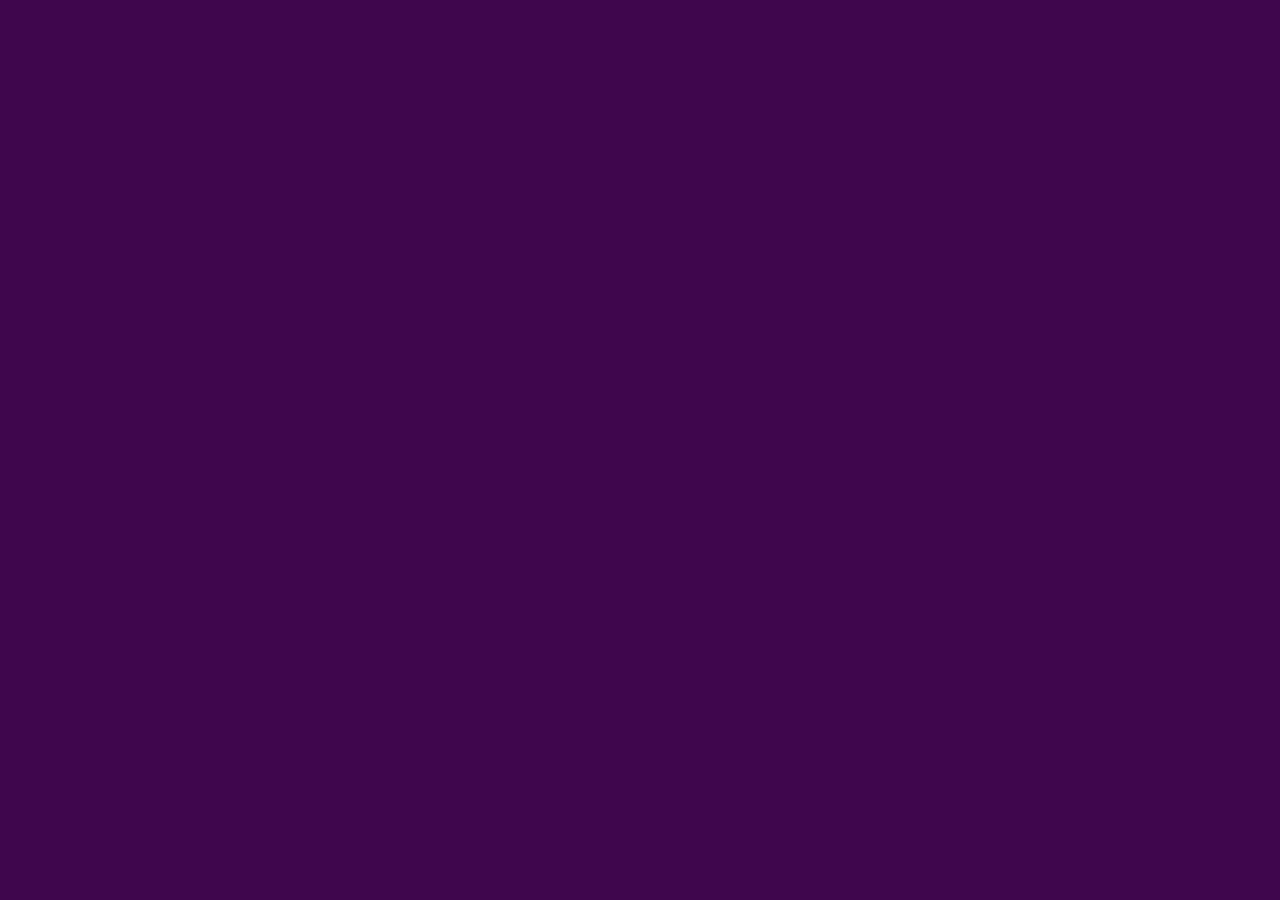
==== FrontEnd/index.html @ 88549b4e "Fix directorsy" ====
<!DOCTYPE html>
<html>
<head>
<title>Feeling Hungry?</title>
</style>
</head>

<body bgcolor="#3F064F">
<canvas class='myCanvas' onclick='updateMouse(event)'>
</canvas>



<style>
  body {
    margin: 0;
    overflow:
    hidden;
  }
</style>

<script>

//Javascrpt here

</script>
</body>
</html>
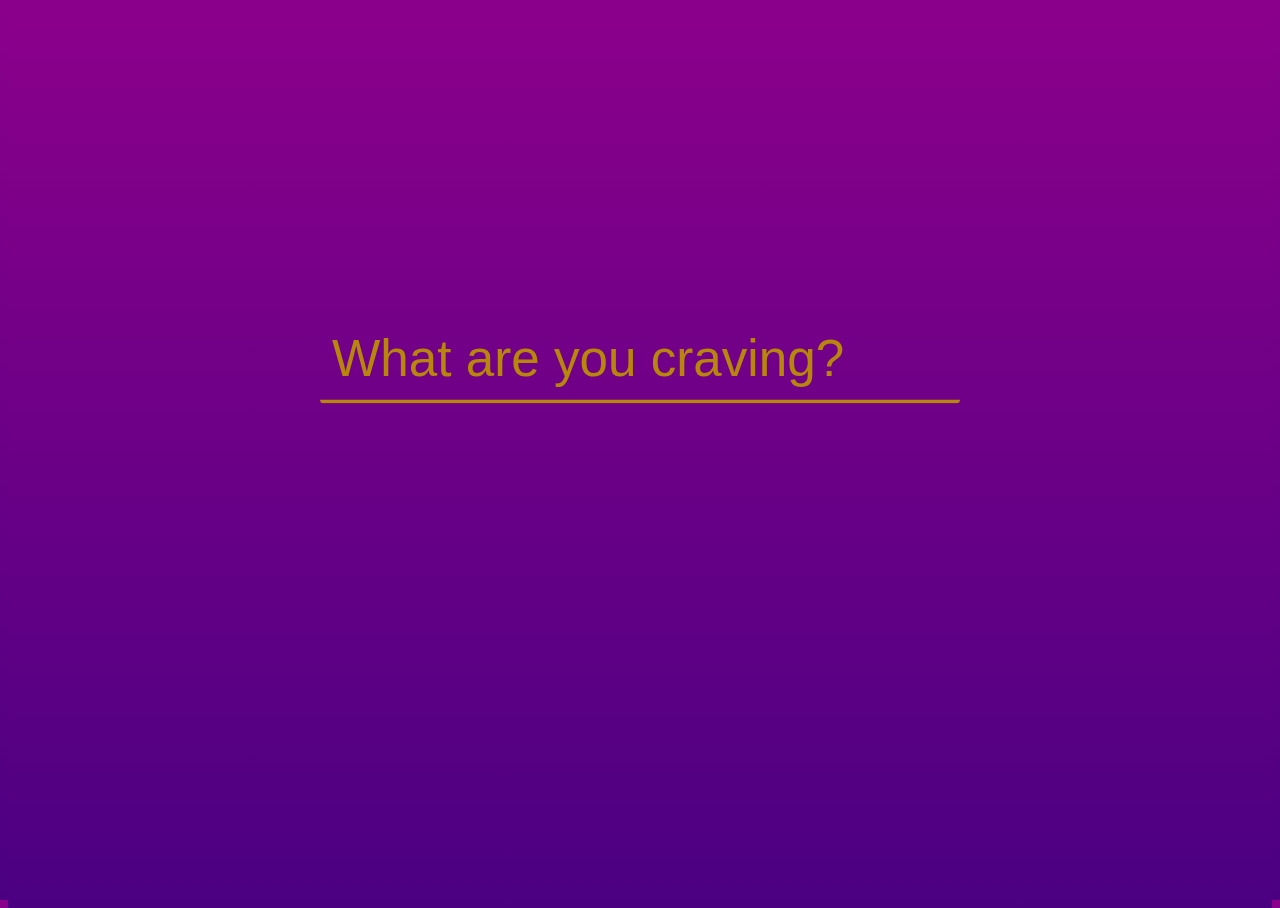
==== commit 282f104d: "Merge remote-tracking branch 'origin/master'" ====
--- a/FrontEnd/index.html
+++ b/FrontEnd/index.html
@@ -1,28 +1,50 @@
 <!DOCTYPE html>
 <html>
 <head>
-<title>Feeling Hungry?</title>
+<style>
+html, body {
+  height: 100%;
+  background-color: red;
+  background-image: linear-gradient(DarkMagenta , Indigo);
+  overflow: hidden;
+}
+
+.centered {
+  position: fixed;
+  top: 40%;
+  left: 50%;
+  transform: translate(-50%, -50%);
+}
+
+input[type=text] {
+  font-family: "Arial", Helvetica, Sans-serif;
+  color: DarkGoldenRod;
+  width: 100%;
+  box-sizing: border-box;
+  border: 0px  #ccc;
+  border-radius: 4px;
+  font-size: 4VW;
+  border-bottom: 4px solid DarkGoldenRod;
+  background-color: transparent;
+  background-position: 10px 10px;
+  background-repeat: no-repeat;
+  padding: 12px 12px 12px 12px;
+}
+
+::placeholder {
+  color: DarkGoldenRod;
+}
+
 </style>
 </head>
 
-<body bgcolor="#3F064F">
-<canvas class='myCanvas' onclick='updateMouse(event)'>
-</canvas>
+<body>
 
+<div class="centered">
+<form>
+  <input type="text" name="search" placeholder="What are you craving?">
+</form>
+</div>
 
-
-<style>
-  body {
-    margin: 0;
-    overflow:
-    hidden;
-  }
-</style>
-
-<script>
-
-//Javascrpt here
-
-</script>
 </body>
 </html>
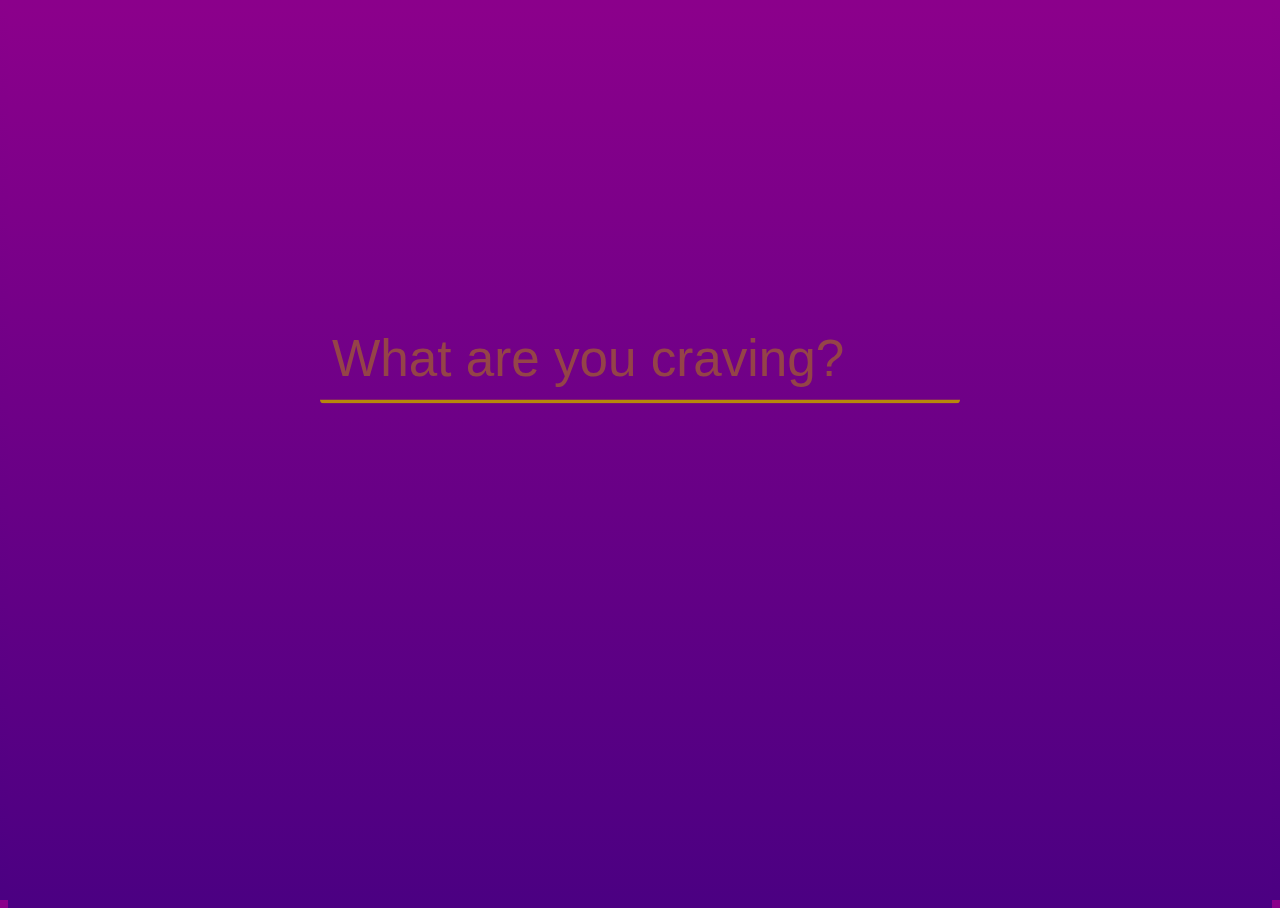
==== commit 12e0d836: "For Colin" ====
--- a/FrontEnd/index.html
+++ b/FrontEnd/index.html
@@ -1,50 +1,18 @@
 <!DOCTYPE html>
 <html>
 <head>
-<style>
-html, body {
-  height: 100%;
-  background-color: red;
-  background-image: linear-gradient(DarkMagenta , Indigo);
-  overflow: hidden;
-}
 
-.centered {
-  position: fixed;
-  top: 40%;
-  left: 50%;
-  transform: translate(-50%, -50%);
-}
+<link rel="stylesheet" href="styles.css">
+<link rel="icon" type="image/x-icon" href="favicon.ico"/>
 
-input[type=text] {
-  font-family: "Arial", Helvetica, Sans-serif;
-  color: DarkGoldenRod;
-  width: 100%;
-  box-sizing: border-box;
-  border: 0px  #ccc;
-  border-radius: 4px;
-  font-size: 4VW;
-  border-bottom: 4px solid DarkGoldenRod;
-  background-color: transparent;
-  background-position: 10px 10px;
-  background-repeat: no-repeat;
-  padding: 12px 12px 12px 12px;
-}
-
-::placeholder {
-  color: DarkGoldenRod;
-}
-
-</style>
 </head>
 
 <body>
 
 <div class="centered">
-<form>
+<form action="results.html" method="get">
   <input type="text" name="search" placeholder="What are you craving?">
 </form>
 </div>
-
 </body>
 </html>
--- a/FrontEnd/styles.css
+++ b/FrontEnd/styles.css
@@ -0,0 +1,39 @@
+html, body {
+  height: 100%;
+  background-color: red;
+  background-image: linear-gradient(DarkMagenta , Indigo);
+  overflow: hidden;
+}
+
+.centered {
+  position: fixed;
+  top: 40%;
+  left: 50%;
+  transform: translate(-50%, -50%);
+}
+
+input[type=text] {
+  outline-width: 0;
+  font-family: "Arial", Helvetica, Sans-serif;
+  color: DarkGoldenRod;
+  width: 100%;
+  box-sizing: border-box;
+  border: 0px;
+  border-radius: 4px;
+  font-size: 4VW;
+  border-bottom: 4px solid DarkGoldenRod;
+  background-color: transparent;
+  background-position: 10px 10px;
+  background-repeat: no-repeat;
+  padding: 12px 12px 12px 12px;
+}
+
+::placeholder {
+  color: DarkGoldenRod;
+  opacity: 0.5;
+}
+
+.botton {
+  color: DarkGoldenRod;
+  background-color: transparent;
+}
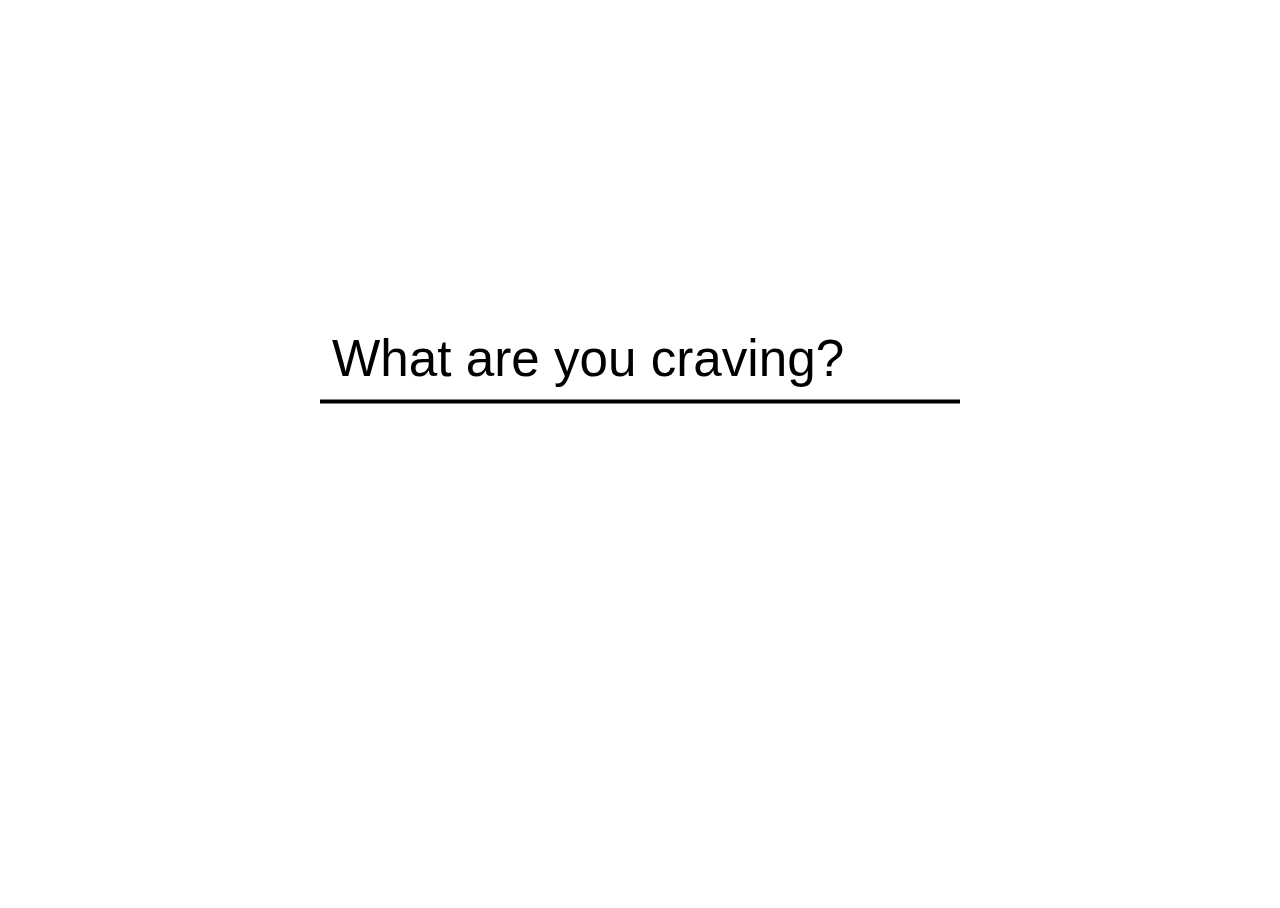
==== commit 62bfe297: "Much improved front end" ====
--- a/FrontEnd/index.html
+++ b/FrontEnd/index.html
@@ -6,7 +6,6 @@
 <link rel="icon" type="image/x-icon" href="favicon.ico"/>
 
 </head>
-
 <body>
 
 <div class="centered">
@@ -14,5 +13,6 @@
   <input type="text" name="search" placeholder="What are you craving?">
 </form>
 </div>
+
 </body>
 </html>
--- a/FrontEnd/styles.css
+++ b/FrontEnd/styles.css
@@ -1,7 +1,6 @@
 html, body {
   height: 100%;
-  background-color: red;
-  background-image: linear-gradient(DarkMagenta , Indigo);
+  background-color: white;
   overflow: hidden;
 }
 
@@ -15,25 +14,65 @@
 input[type=text] {
   outline-width: 0;
   font-family: "Arial", Helvetica, Sans-serif;
-  color: DarkGoldenRod;
+  color: black;
   width: 100%;
   box-sizing: border-box;
   border: 0px;
-  border-radius: 4px;
+  border-radius: 0px;
   font-size: 4VW;
-  border-bottom: 4px solid DarkGoldenRod;
+  border-bottom: 4px solid black;
   background-color: transparent;
-  background-position: 10px 10px;
+  background-position: 0px 0px;
   background-repeat: no-repeat;
   padding: 12px 12px 12px 12px;
 }
 
 ::placeholder {
-  color: DarkGoldenRod;
-  opacity: 0.5;
+  color: black;
+  opacity: 1;
 }
 
-.botton {
-  color: DarkGoldenRod;
+#botton {
+  padding: 10px;
+  color: black;
   background-color: transparent;
+  font-size: 6VH;
+  position: absolute;
 }
+
+.header{
+  color: black;
+  font-family: "Arial", Helvetica, Sans-serif;
+  font-size: 6VH;
+  text-align: center;
+  padding: 12px 7VH 12px 7VH;
+}
+
+.foodname{
+  color: black;
+  font-family: "Arial", Helvetica, Sans-serif;
+  font-size: 3VH;
+  padding: 4VH 4VH 4VH 4VH;
+  margin: 0;
+  display: inline;
+}
+
+.div {}
+
+.div:hover{
+  background: LightGrey;
+}
+
+.hr {
+  border: 0.5px solid grey;
+  padding: 0px 0px 0px 0px;
+  margin: 0;
+  padding: 0;
+}
+
+.image {
+  height: 14VH;
+  width: 14VH;
+  object-fit: cover;
+  display: inline;
+}
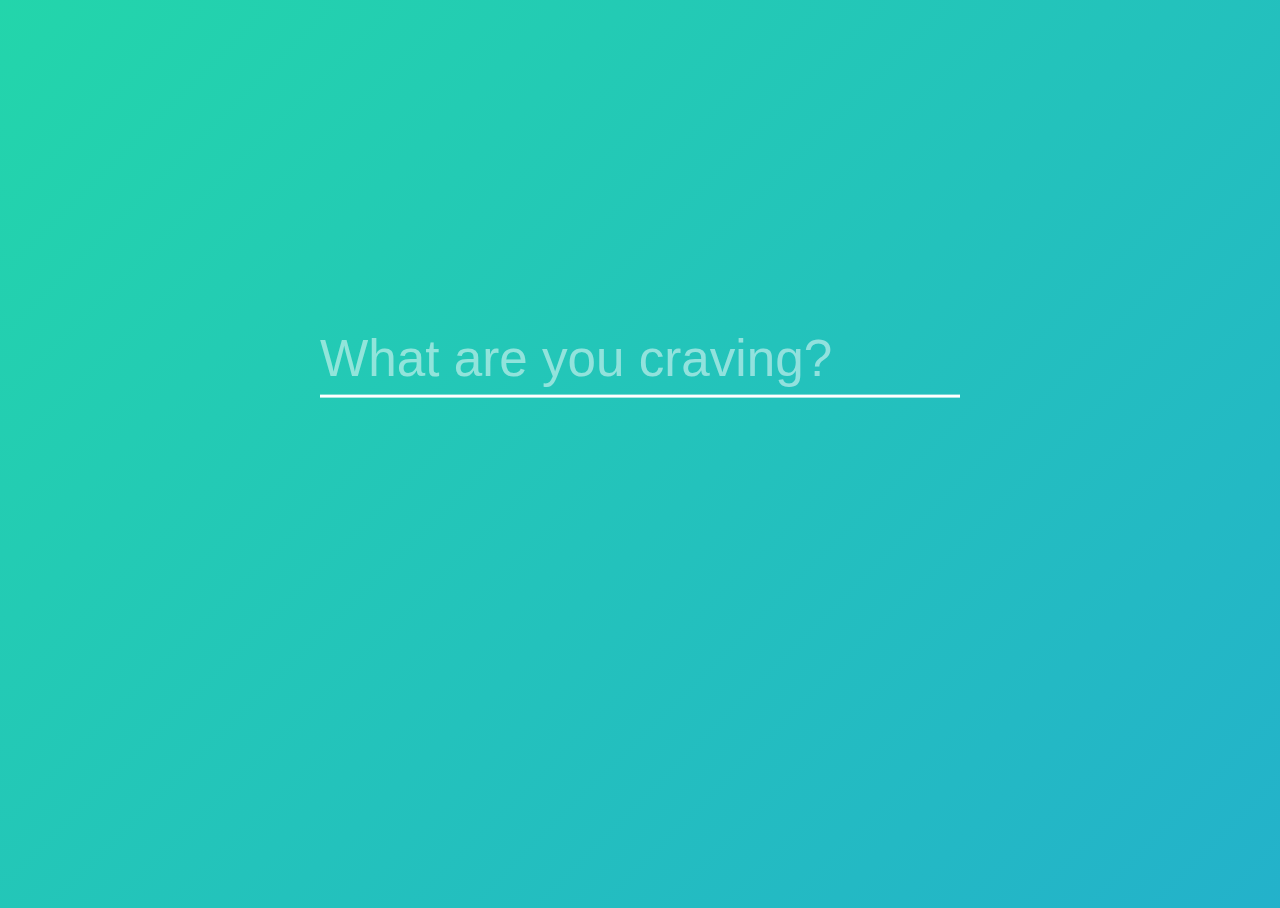
==== commit c402ec6d: "Front End 1.1" ====
--- a/FrontEnd/index.html
+++ b/FrontEnd/index.html
@@ -2,6 +2,7 @@
 <html>
 <head>
 
+<title>Hungry?</title>
 <link rel="stylesheet" href="styles.css">
 <link rel="icon" type="image/x-icon" href="favicon.ico"/>
 
@@ -10,7 +11,7 @@
 
 <div class="centered">
 <form action="results.html" method="get">
-  <input type="text" name="search" placeholder="What are you craving?">
+<input type="text" name="search" placeholder="What are you craving?">
 </form>
 </div>
 
--- a/FrontEnd/styles.css
+++ b/FrontEnd/styles.css
@@ -1,7 +1,23 @@
 html, body {
   height: 100%;
-  background-color: white;
+  background-color: darkmagenta;
   overflow: hidden;
+
+  background: linear-gradient(-45deg, #ee7752, #e73c7e, #23a6d5, #23d5ab);
+  background-size: 400% 400%;
+  animation: gradient 15s ease infinite;
+}
+
+@keyframes gradient {
+	0% {
+		background-position: 0% 50%;
+	}
+	50% {
+		background-position: 100% 50%;
+	}
+	100% {
+		background-position: 0% 50%;
+	}
 }
 
 .centered {
@@ -13,66 +29,87 @@
 
 input[type=text] {
   outline-width: 0;
-  font-family: "Arial", Helvetica, Sans-serif;
-  color: black;
+  font-family: "Avant Garde", Avantgarde, "Century Gothic", CenturyGothic, AppleGothic, sans-serif;
+  color: white;
   width: 100%;
   box-sizing: border-box;
   border: 0px;
   border-radius: 0px;
   font-size: 4VW;
-  border-bottom: 4px solid black;
+  border-bottom: 0.25VW solid white;
   background-color: transparent;
   background-position: 0px 0px;
   background-repeat: no-repeat;
-  padding: 12px 12px 12px 12px;
+  padding: 0.5VW 0 0.5VW 0;
+  margin: 0;
 }
 
 ::placeholder {
-  color: black;
-  opacity: 1;
+  color: white;
+  opacity: 0.5;
 }
 
 #botton {
-  padding: 10px;
-  color: black;
+  padding: 3VH;
+  color: white;
   background-color: transparent;
-  font-size: 6VH;
+  font-size: 6.5VH;
   position: absolute;
 }
 
 .header{
-  color: black;
-  font-family: "Arial", Helvetica, Sans-serif;
-  font-size: 6VH;
+  color: white;
+  font-family: "Avant Garde", Avantgarde, "Century Gothic", CenturyGothic, AppleGothic, sans-serif;
+  font-size: 6.5VH;
   text-align: center;
-  padding: 12px 7VH 12px 7VH;
+  padding: 4VH 11VH 2VH 11VH;
 }
 
 .foodname{
-  color: black;
-  font-family: "Arial", Helvetica, Sans-serif;
-  font-size: 3VH;
+  color: white;
+  font-family: "Avant Garde", Avantgarde, "Century Gothic", CenturyGothic, AppleGothic, sans-serif;
+  font-size: 4.5VH;
   padding: 4VH 4VH 4VH 4VH;
   margin: 0;
   display: inline;
 }
 
-.div {}
+.div {
+  padding: 2VH 5VH
+}
 
 .div:hover{
-  background: LightGrey;
+  background: rgba(204, 0, 157, 0.35);
 }
 
 .hr {
-  border: 0.5px solid grey;
+  border: 0.75px solid white;
   padding: 0px 0px 0px 0px;
   margin: 0;
   padding: 0;
+  opacity: 0.3;
 }
 
 .image {
-  height: 14VH;
-  width: 14VH;
+  height: 10.62VH;
+  width: 10.62VH;
   object-fit: cover;
   display: inline;
+  border-radius: 1.5VH;
 }
+
+.iframe {
+  padding: 0 0 0 0VW;
+  height: 30VH;
+  width: 100VW;
+}
+
+.iframe2 {
+  padding: 0 0 0 0VW;
+  height: 100%;
+  width: 100VW;
+}
+
+#id1 {
+  border: 1px black solid;
+}
